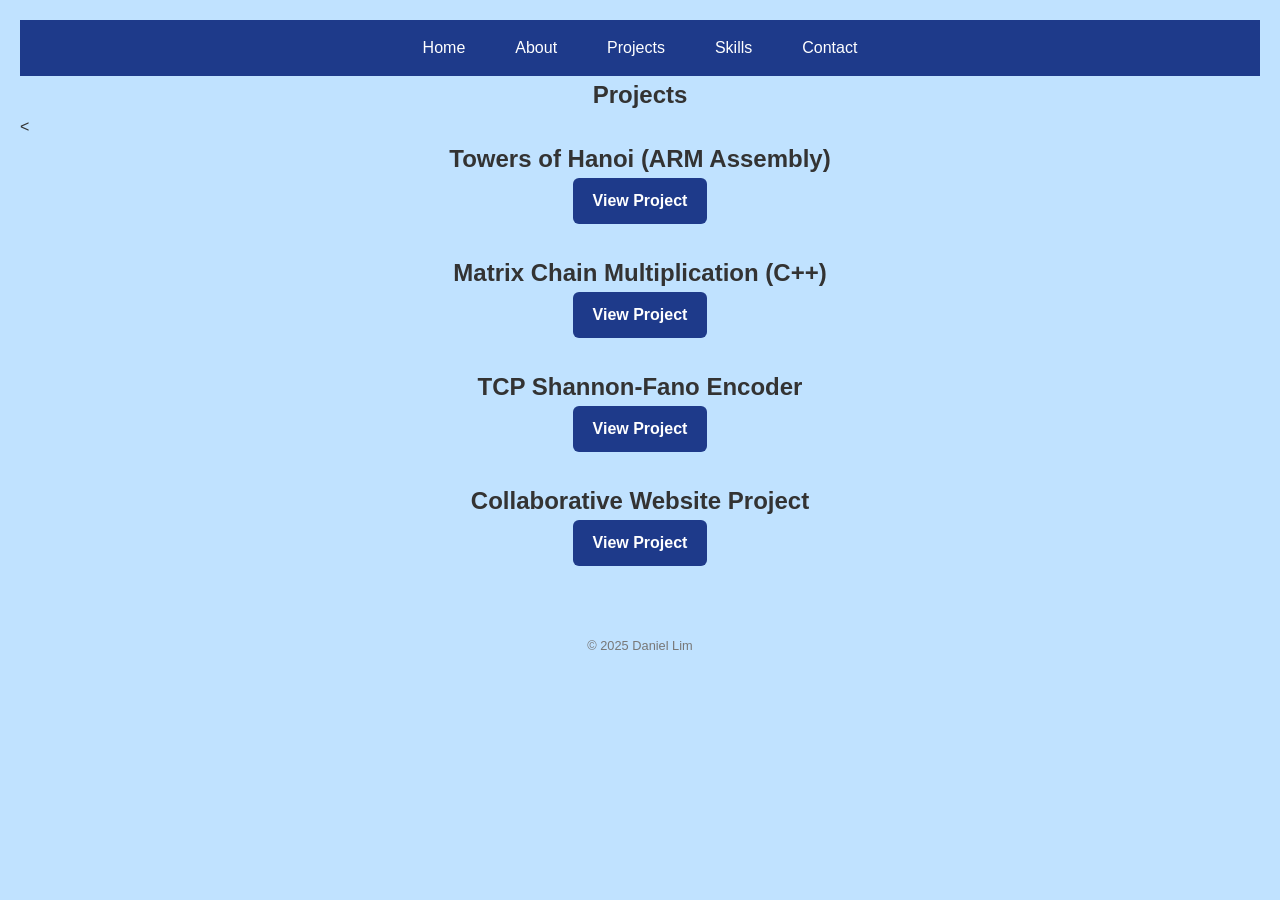
==== projects.html @ e9554bb0 "Add files via upload" ====
<!DOCTYPE html>
<html lang="en">
<head>
  <meta charset="UTF-8">
  <meta name="viewport" content="width=device-width, initial-scale=1.0">
  <title>Projects - Daniel Lim</title>
  <link rel="stylesheet" href="css/style.css">
</head>
<body>

  <nav>
    <ul>
      <li><a href="index.html">Home</a></li>
      <li><a href="about.html">About</a></li>
      <li><a href="projects.html">Projects</a></li>
      <li><a href="skills.html">Skills</a></li>
      <li><a href="contact.html">Contact</a></li>
    </ul>
  </nav>

  <main>
    <section>
      <h1 style="text-align: center;">Projects</h1>

      <<div class="project-list" style="text-align: center;">
        <h2>Towers of Hanoi (ARM Assembly)</h2>
        <a href="project-hanoi.html" class="view-project-btn">View Project</a>
      
        <h2>Matrix Chain Multiplication (C++)</h2>
        <a href="project-matrix.html" class="view-project-btn">View Project</a>
      
        <h2>TCP Shannon-Fano Encoder</h2>
        <a href="project-tcp.html" class="view-project-btn">View Project</a>
      
        <h2>Collaborative Website Project</h2>
        <a href="project-collab.html" class="view-project-btn">View Project</a>
      </div>
            
    </section>
  </main>

  <footer>
    <p>&copy; 2025 Daniel Lim</p>
  </footer>

  <script src="js/script.js"></script>
</body>
</html>
---- css/style.css ----
/* Reset default margins */
* {
  margin: 0;
  padding: 0;
  box-sizing: border-box;
}

/* Body styling */
body {
  font-family: 'Poppins', sans-serif;
  line-height: 1.6;
  background-color: #c0e2ff;
  color: #333;
  padding: 20px;
}

/* Navigation bar */
nav ul {
  list-style: none;
  background: #1e3a8a;
  display: flex;
  justify-content: center;
  padding: 0;
}

nav ul li {
  margin: 0 15px;
}

nav ul li a {
  color: white;
  text-decoration: none;
  padding: 15px 10px;
  display: block;
}

nav ul li a:hover {
  background: #3b82f6;
  border-radius: 5px;
}

/* Header */
header {
  text-align: center;
  margin: 40px 0;
}

header img {
  border-radius: 50%;
  margin-top: 20px;
  border: 4px solid white;
  box-shadow: 0 4px 12px rgba(0, 0, 0, 0.15);
}

/* Footer */
footer {
  text-align: center;
  margin-top: 40px;
  font-size: 0.8rem;
  color: #777;
}

/* --- Responsive Design --- */

/* Stack nav items vertically on small screens */
@media (max-width: 768px) {
nav ul {
  flex-direction: column;
  align-items: center;
}

nav ul li {
  margin: 10px 0;
}

main {
  padding: 10px;
}

header img {
  width: 150px;
}

form input, form textarea {
  width: 100%;
}
}

/* --- Animations --- */

/* Fade-in effect */
.fade-in {
opacity: 0;
animation: fadeInAnimation 1.5s forwards;
}

@keyframes fadeInAnimation {
0% { opacity: 0; }
100% { opacity: 1; }
}

/* Hover effect for buttons and links */
button:hover, nav ul li a:hover, a:hover {
transform: scale(1.05);
transition: transform 0.3s ease, background 0.3s ease;
}

/* Button Styling */
button {
  background-color: #1e3a8a;
  color: white;
  border: none;
  padding: 10px 20px;
  font-size: 1rem;
  border-radius: 5px;
  cursor: pointer;
  transition: background-color 0.3s ease;
}

button:hover {
  background-color: #3b82f6;
}

h1, h2, h3, p, img {
  transition: all 0.4s ease;
}

/* Skills list formatting */
ul { 
  padding-left: 20px;     /* adds indentation */
}

ul li {
  margin-bottom: 8px;     /* adds space between items */
}

/* Centered content section */
.centered-section {
  display: flex;
  justify-content: center;
  padding: 40px 20px;
}

.centered-section section {
  max-width: 700px;
  background: white;
  padding: 30px;
  border-radius: 12px;
  box-shadow: 0 4px 12px rgba(0,0,0,0.05);
  transition: all 0.5s ease;
}

.project-card {
  background: white;
  border-radius: 10px;
  box-shadow: 0 4px 12px rgba(0,0,0,0.08);
  padding: 20px;
  margin-bottom: 30px;
  max-width: 800px;
  margin-left: auto;
  margin-right: auto;
  transition: transform 0.3s ease;
}

.project-card:hover {
  transform: scale(1.02);
}

.project-card img {
  width: 100%;
  border-radius: 6px;
  margin-bottom: 15px;
  box-shadow: 0 2px 8px rgba(0,0,0,0.05);
}

iframe {
  border: 1px solid #ccc;
  border-radius: 8px;
  margin-top: 15px;
  box-shadow: 0 2px 8px rgba(0,0,0,0.05);
}

.view-project-btn {
  display: inline-block;
  background-color: #1e3a8a;
  color: white;
  padding: 10px 20px;
  border-radius: 6px;
  text-decoration: none;
  font-weight: bold;
  margin-bottom: 30px;
  transition: background-color 0.3s ease, transform 0.3s ease;
}

.view-project-btn:hover {
  background-color: #3b82f6;
  transform: scale(1.05);
}
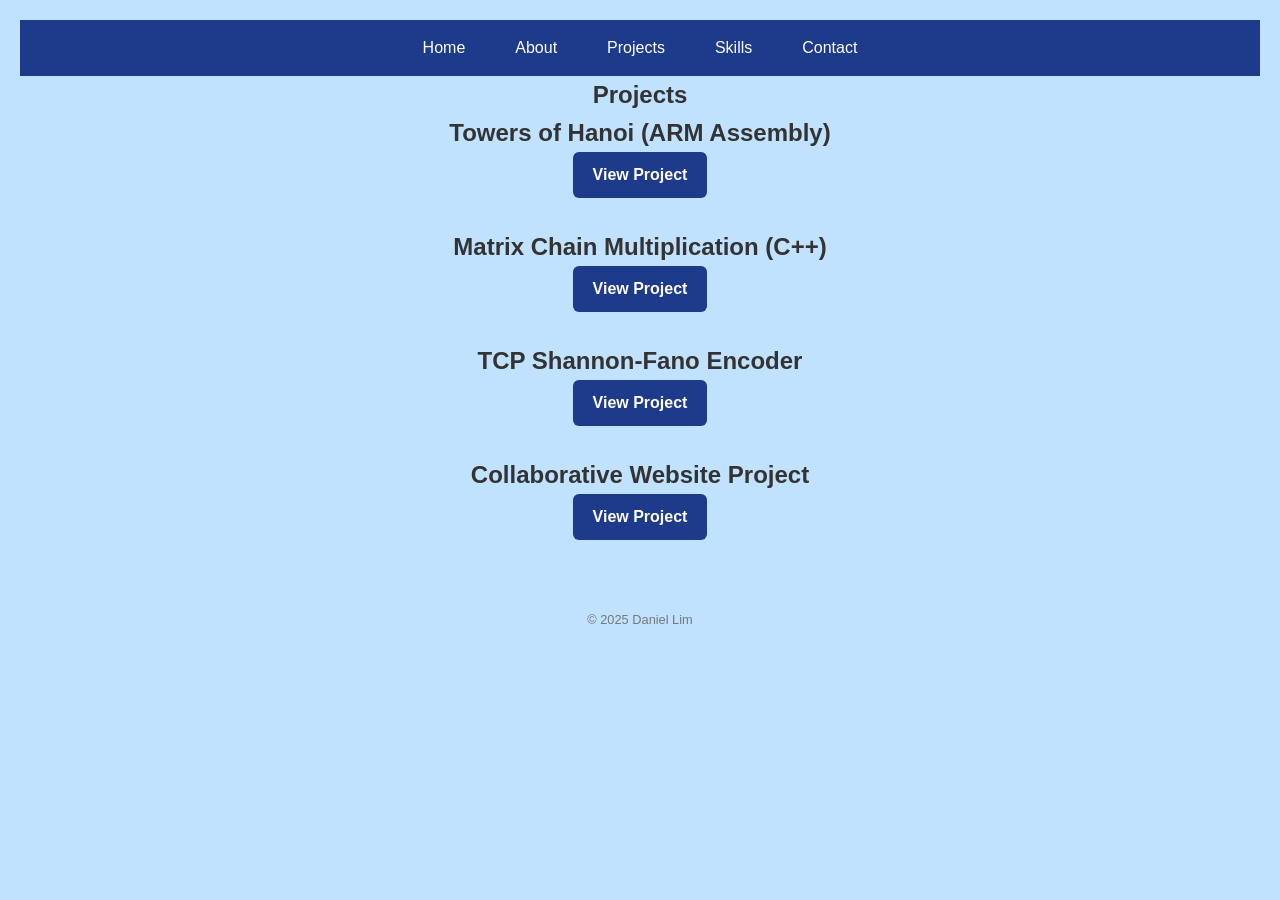
==== commit 764760a4: "Update projects.html" ====
--- a/projects.html
+++ b/projects.html
@@ -22,7 +22,7 @@
     <section>
       <h1 style="text-align: center;">Projects</h1>
 
-      <<div class="project-list" style="text-align: center;">
+      <div class="project-list" style="text-align: center;">
         <h2>Towers of Hanoi (ARM Assembly)</h2>
         <a href="project-hanoi.html" class="view-project-btn">View Project</a>
       
